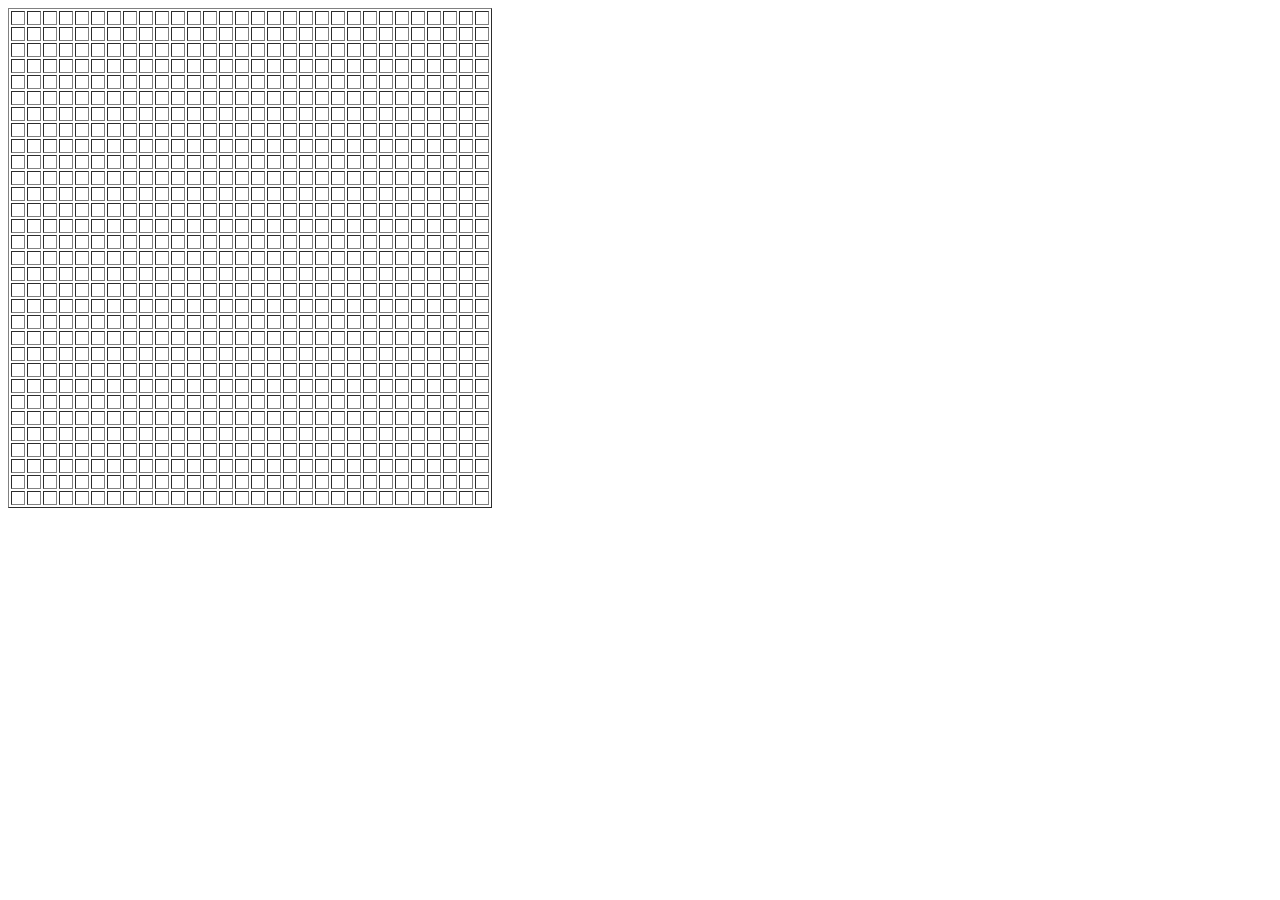
==== index.html @ ca695f63 "first commit" ====
<!DOCTYPE html>
<html lang="en">

<head>
    <meta charset="UTF-8">
    <meta name="viewport" content="width=device-width, initial-scale=1.0">
    <title>Snake</title>
    <link rel="stylesheet" href="styles.css">
</head>

<body>
    <table border="1" id="app"></table>



    <script src="js/model.js"></script>
    <script src="js/views/snakeView.js"></script>
    <script src="js/views/mainView.js"></script>
    <script src="js/snakeController.js"></script>
</body>

</html>
---- styles.css ----
td {
  width: 10px;
  height: 10px;
}

td.snake {
  width: 5px;
  height: 5px;
  background-color: blueviolet;
}
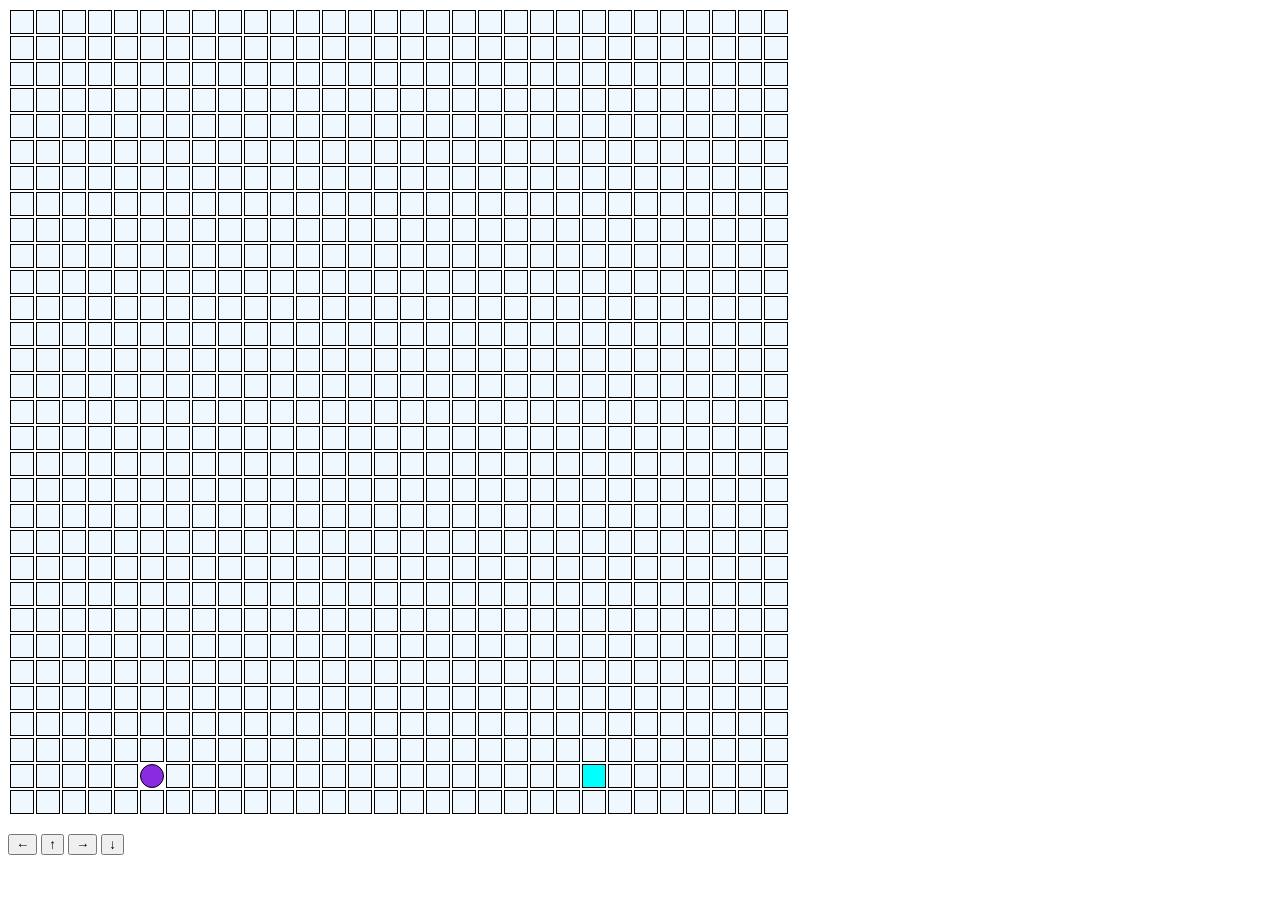
==== commit 28136dc3: "stuff" ====
--- a/index.html
+++ b/index.html
@@ -5,18 +5,19 @@
     <meta charset="UTF-8">
     <meta name="viewport" content="width=device-width, initial-scale=1.0">
     <title>Snake</title>
-    <link rel="stylesheet" href="styles.css">
+    <link rel="stylesheet" href="/utility/styles.css">
 </head>
 
-<body>
-    <table border="1" id="app"></table>
+<body onload="initGame()">
+    <div id="app"></div>
 
 
 
-    <script src="js/model.js"></script>
-    <script src="js/views/snakeView.js"></script>
-    <script src="js/views/mainView.js"></script>
-    <script src="js/snakeController.js"></script>
+    <script src="/utility/model.js"></script>
+    <script src="/controller/foodController.js"></script>
+    <script src="/controller/snakeController.js"></script>
+    <script src="/views/mainView.js"></script>
+    <script src="/views/snakeView.js"></script>
 </body>
 
 </html>
--- a/utility/styles.css
+++ b/utility/styles.css
@@ -0,0 +1,20 @@
+td {
+  width: 20px;
+  height: 20px;
+  background-color: aliceblue;
+  border: 1px, black, solid;
+  gap: 0px;
+}
+
+td.snake {
+  width: 3px;
+  height: 3px;
+  background-color: blueviolet;
+  border-radius: 50%;
+}
+
+td.food {
+  width: 1px;
+  height: 1px;
+  background-color: aqua;
+}
